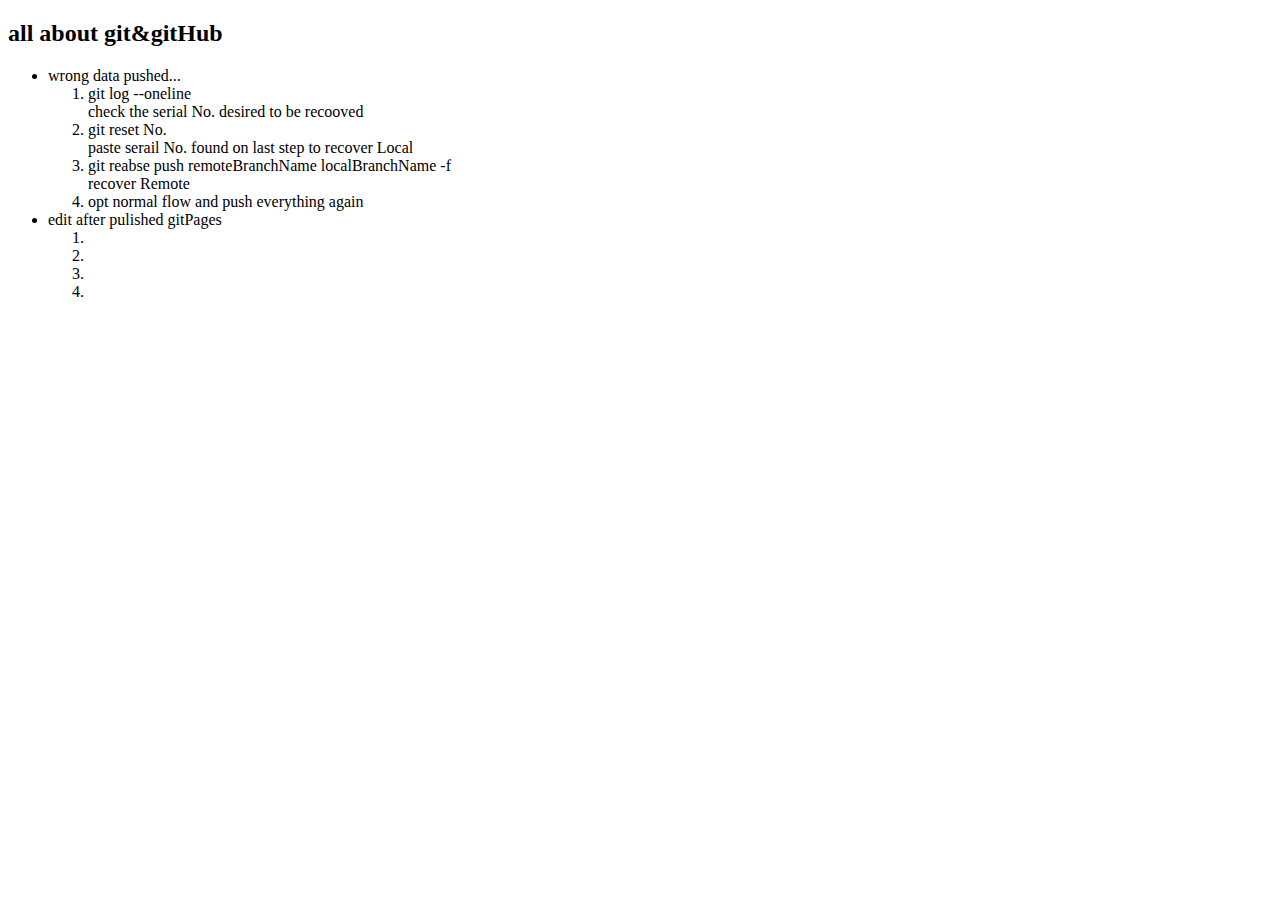
==== somenotes.html @ ae54b505 "1.Fix png not showing on gitPage 2.Adjust div.work" ====
<!DOCTYPE html>
<html lang="zh-Hants">

<head>
    <meta charset="UTF-8">
    <meta name="viewport" content="width=device-width, initial-scale=1.0">
    <title>Document</title>
</head>

<body>
    <div>
        <h2>all about git&gitHub</h2>
        <ul>
            <li>wrong data pushed...
                <ol>
                    <li>git log --oneline<br>check the serial No. desired to be recooved</li>
                    <li>git reset No.<br>paste serail No. found on last step to recover Local</li>
                    <li>git reabse push remoteBranchName localBranchName -f<br>recover Remote</li>
                    <li>opt normal flow and push everything again</li>
                </ol>
            </li>
            <li>edit after pulished gitPages
                <ol>
                    <li></li>
                    <li></li>
                    <li></li>
                    <li></li>
                </ol>
            </li>
        </ul>

    </div>

</body>

</html>
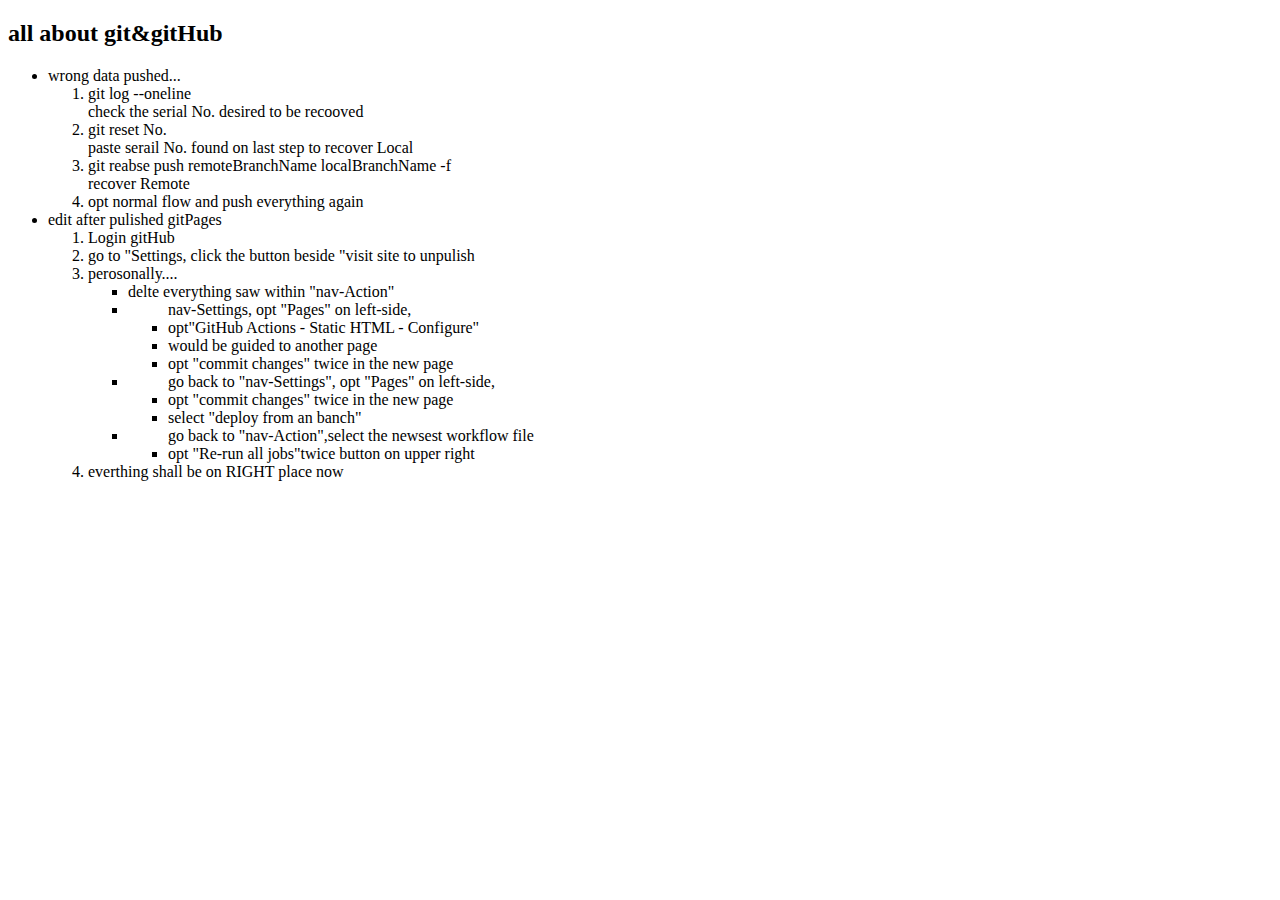
==== commit 9a64163a: "Adjust @media due to newline of div.work" ====
--- a/somenotes.html
+++ b/somenotes.html
@@ -21,12 +21,40 @@
             </li>
             <li>edit after pulished gitPages
                 <ol>
-                    <li></li>
-                    <li></li>
-                    <li></li>
-                    <li></li>
-                </ol>
-            </li>
+                    <li>Login gitHub</li>
+                    <li>go to "Settings, click the button beside "visit site to unpulish</li>
+                    <li>perosonally....
+                        <ul>
+                            <li> delte everything saw within "nav-Action"</li>
+                            <li>
+                                <ul>nav-Settings, opt "Pages" on left-side,
+                                    <li>opt"GitHub Actions - Static HTML - Configure"</li>
+                                    <li>would be guided to another page</li>
+                                    <li>opt "commit changes" twice in the new page</li>
+                                </ul>
+                            </li>
+                            <li>
+                                <ul>go back to "nav-Settings", opt "Pages" on left-side,
+                                    <li>opt "commit changes" twice in the new page</li>
+                                    <li>select "deploy from an banch"</li>
+                                </ul>
+                            <li>
+                                <ul> go back to "nav-Action",select the newsest workflow file
+                                    <li>opt "Re-run all jobs"twice button on upper right</li>
+                                </ul>
+
+                            </li>
+
+
+                        </ul>
+                    </li>
+                    <li>everthing shall be on RIGHT place now</li>
+
+        </ul>
+        </li>
+        <li></li>
+        </ol>
+        </li>
         </ul>
 
     </div>
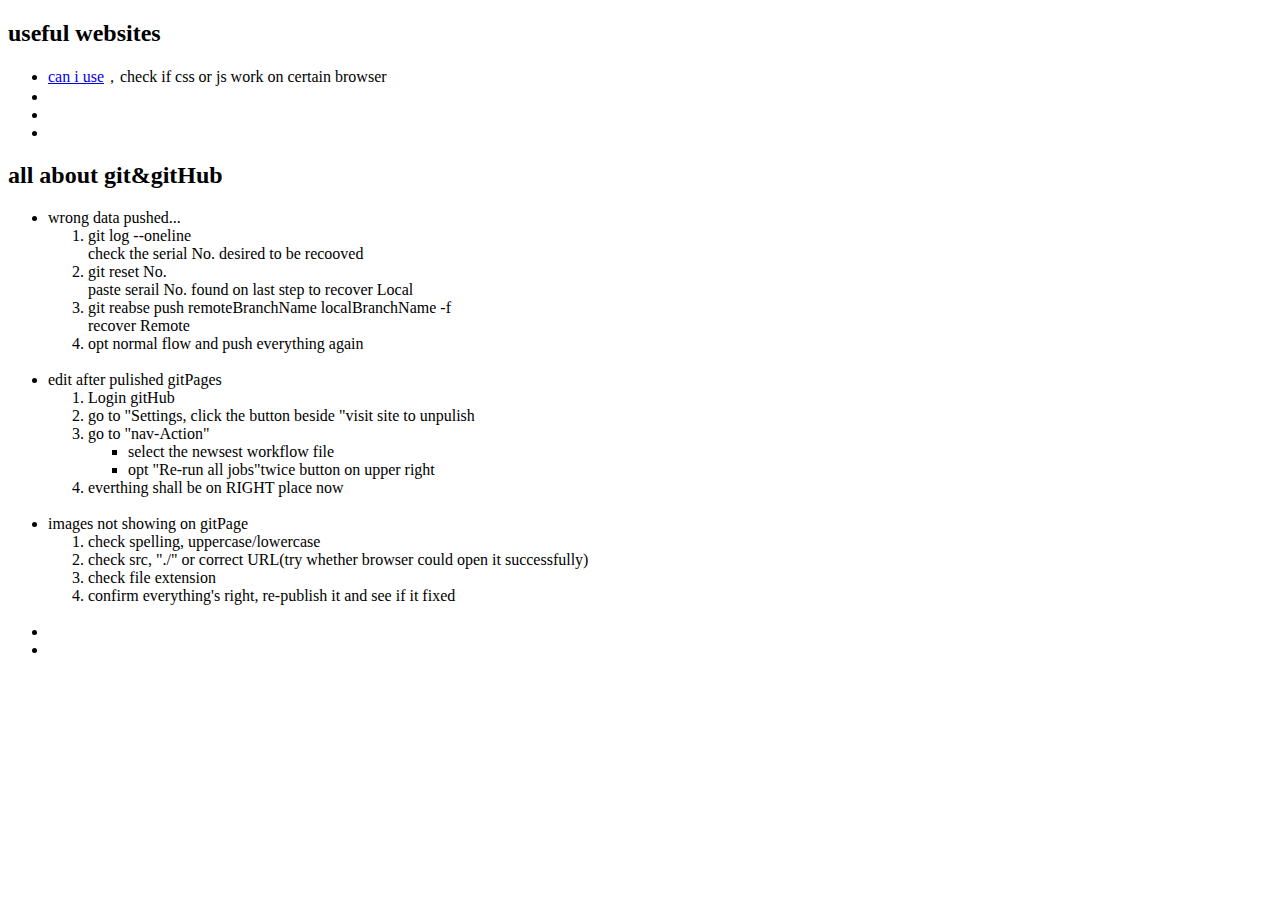
==== commit aa016b04: "1. Add prefix of flex  2.Add favicon" ====
--- a/somenotes.html
+++ b/somenotes.html
@@ -9,6 +9,17 @@
 
 <body>
     <div>
+        <h2>useful websites</h2>
+        <ul>
+            <li><a href="https://caniuse.com/">can i use</a>，check if css or js work on certain browser</li>
+            <li></li>
+            <li></li>
+            <li></li>
+        </ul>
+
+    </div>
+
+    <div>
         <h2>all about git&gitHub</h2>
         <ul>
             <li>wrong data pushed...
@@ -19,44 +30,32 @@
                     <li>opt normal flow and push everything again</li>
                 </ol>
             </li>
+            <br>
             <li>edit after pulished gitPages
                 <ol>
                     <li>Login gitHub</li>
                     <li>go to "Settings, click the button beside "visit site to unpulish</li>
-                    <li>perosonally....
+                    <li>go to "nav-Action"
                         <ul>
-                            <li> delte everything saw within "nav-Action"</li>
-                            <li>
-                                <ul>nav-Settings, opt "Pages" on left-side,
-                                    <li>opt"GitHub Actions - Static HTML - Configure"</li>
-                                    <li>would be guided to another page</li>
-                                    <li>opt "commit changes" twice in the new page</li>
-                                </ul>
-                            </li>
-                            <li>
-                                <ul>go back to "nav-Settings", opt "Pages" on left-side,
-                                    <li>opt "commit changes" twice in the new page</li>
-                                    <li>select "deploy from an banch"</li>
-                                </ul>
-                            <li>
-                                <ul> go back to "nav-Action",select the newsest workflow file
-                                    <li>opt "Re-run all jobs"twice button on upper right</li>
-                                </ul>
-
-                            </li>
-
-
+                            <li>select the newsest workflow file
+                            <li>opt "Re-run all jobs"twice button on upper right</li>
                         </ul>
-                    </li>
                     <li>everthing shall be on RIGHT place now</li>
-
+                </ol>
+            </li>
+            <br>
+            <li>images not showing on gitPage
+                <ol>
+                    <li>check spelling, uppercase/lowercase</li>
+                    <li>check src, "./" or correct URL(try whether browser could open it successfully) </li>
+                    <li>check file extension</li>
+                    <li>confirm everything's right, re-publish it and see if it fixed</li>
+                </ol>
+            </li>
+            <br>
+            <li></li>
+            <li></li>
         </ul>
-        </li>
-        <li></li>
-        </ol>
-        </li>
-        </ul>
-
     </div>
 
 </body>
